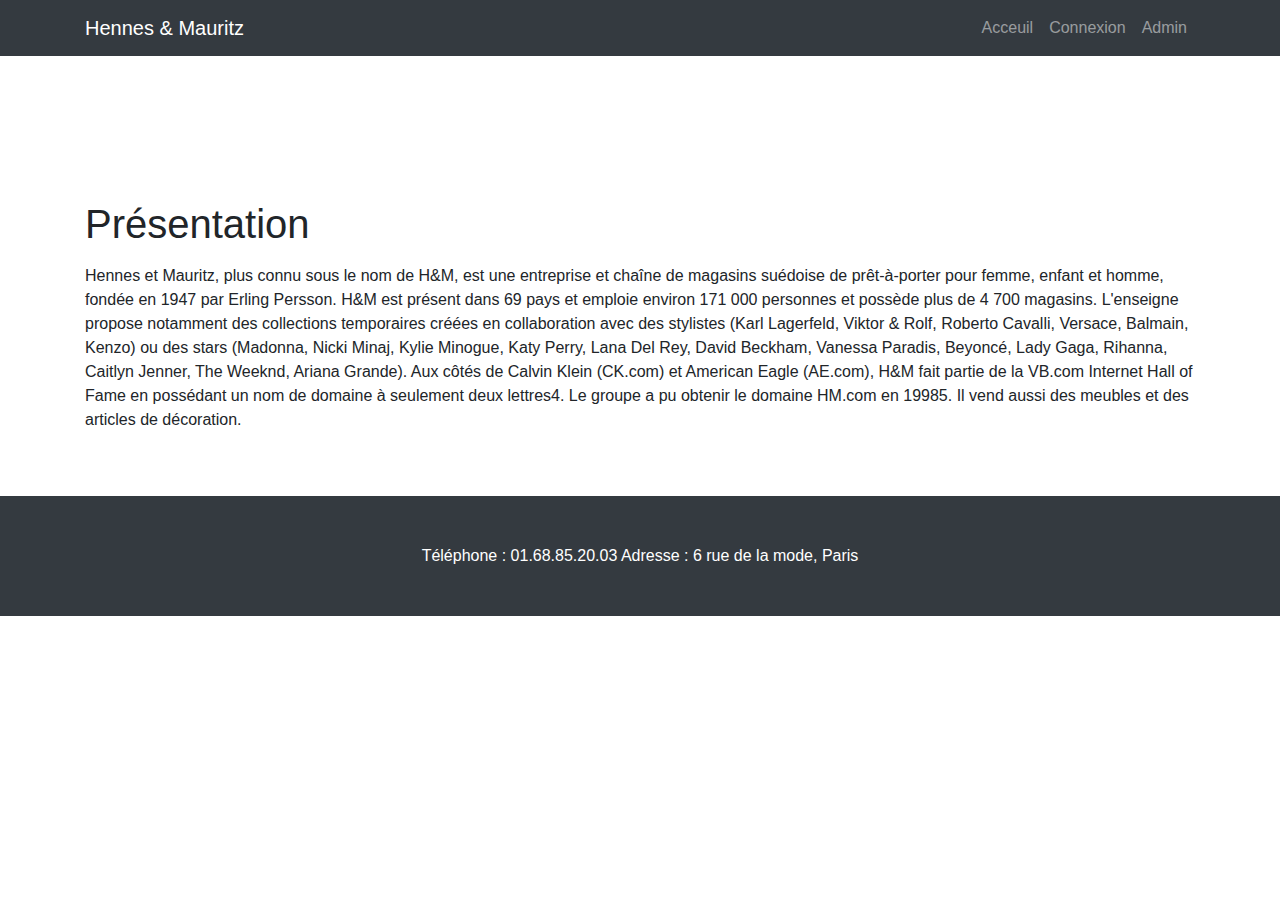
==== Acceuil/index.html @ 0c938d4d "V2...." ====
<html lang="fr">

<head>

  <meta charset="utf-8">
  <meta name="viewport" content="width=device-width, initial-scale=1, shrink-to-fit=no">
  <meta name="description" content="">
  <meta name="author" content="Aurélien PUJOL Antoine Picot">
  <link rel="icon" type="image/ico" href="https://upload.wikimedia.org/wikipedia/commons/thumb/5/53/H%26M-Logo.svg/1200px-H%26M-Logo.svg.png" />
  <title>H&M</title>

  <!-- Bootstrap core CSS -->
  <link href="css/bootstrap.min.css" rel="stylesheet">

  <!-- Custom styles for this template -->
  <link href="css/full-width-pics.css" rel="stylesheet">

</head>

<body>
    
  <!-- Navigation -->
  <nav class="navbar navbar-expand-lg navbar-dark bg-dark fixed-top">
    <div class="container">
      <a class="navbar-brand" href="http://localhost/EcommercePhp/Acceuil/index.html">Hennes & Mauritz</a>
      <button class="navbar-toggler" type="button" data-toggle="collapse" data-target="#navbarResponsive" aria-controls="navbarResponsive" aria-expanded="false" aria-label="Toggle navigation">
        <span class="navbar-toggler-icon"></span>
      </button>
      <div class="collapse navbar-collapse" id="navbarResponsive">
        <ul class="navbar-nav ml-auto">
          <li class="nav-item">
            <a class="nav-link" href="http://localhost/EcommercePhp/Acceuil/index.html">Acceuil</a>
          </li>
          <li class="nav-item">
            <a class="nav-link" href="http://localhost/EcommercePhp/Connexion/Log.php">Connexion</a>
          
          </li>
          <li class="nav-item">
            <a class="nav-link" href="http://localhost/EcommercePhp/Admin/index.html">Admin</a>
          
          </li>
        </ul>
      </div>
    </div>
  </nav>

  <!-- Header - set the background image for the header in the line below -->
  <header class="py-5 bg-image-full" style="background-image: url('http://www.dayblog.fr/wp-content/uploads/2016/09/Toplook.com-une-boutique-en-ligne-specialisee-dans-la-vente-en-gros-de-vetements-et-de-chaussures.jpg');">
    <img class="img-fluid d-block mx-auto" src="https://upload.wikimedia.org/wikipedia/commons/thumb/5/53/H%26M-Logo.svg/1200px-H%26M-Logo.svg.png" alt="">
  </header>

  <!-- Content section -->
  <section class="py-5">
    <div class="container">
      <h1>Présentation</h1>
      <p></p>
      <p> Hennes et Mauritz, plus connu sous le nom de H&M, est une entreprise et chaîne de magasins suédoise de prêt-à-porter pour femme, enfant et homme, fondée en 1947 par Erling Persson.
            H&M est présent dans 69 pays et emploie environ 171 000 personnes et possède plus de 4 700 magasins.
            L'enseigne propose notamment des collections temporaires créées en collaboration avec des stylistes (Karl Lagerfeld, Viktor & Rolf, Roberto Cavalli, Versace, Balmain, Kenzo) ou des stars (Madonna, Nicki Minaj, Kylie Minogue, Katy Perry, Lana Del Rey, David Beckham, Vanessa Paradis, Beyoncé, Lady Gaga, Rihanna, Caitlyn Jenner, The Weeknd, Ariana Grande).
            Aux côtés de Calvin Klein (CK.com) et American Eagle (AE.com), H&M fait partie de la VB.com Internet Hall of Fame en possédant un nom de domaine à seulement deux lettres4. Le groupe a pu obtenir le domaine HM.com en 19985. Il vend aussi des meubles et des articles de décoration.  </p>
    </div>
  </section>
  
  <footer class="py-5 bg-dark">
    <div class="container">
      <p class="m-0 text-center text-white">Téléphone : 01.68.85.20.03          Adresse : 6 rue de la mode, Paris</p>
    </div>
    <!-- /.container -->
  </footer>
</body>

</html>
---- Acceuil/css/full-width-pics.css ----
/*!
 * Start Bootstrap - Full Width Pics (https://startbootstrap.com/template-overviews/full-width-pics)
 * Copyright 2013-2019 Start Bootstrap
 * Licensed under MIT (https://github.com/BlackrockDigital/startbootstrap-full-width-pics/blob/master/LICENSE)
 */
body {
  padding-top: 56px;
}

.bg-image-full {
  background: no-repeat center center scroll;
  -webkit-background-size: cover;
  -moz-background-size: cover;
  background-size: cover;
  -o-background-size: cover;
}
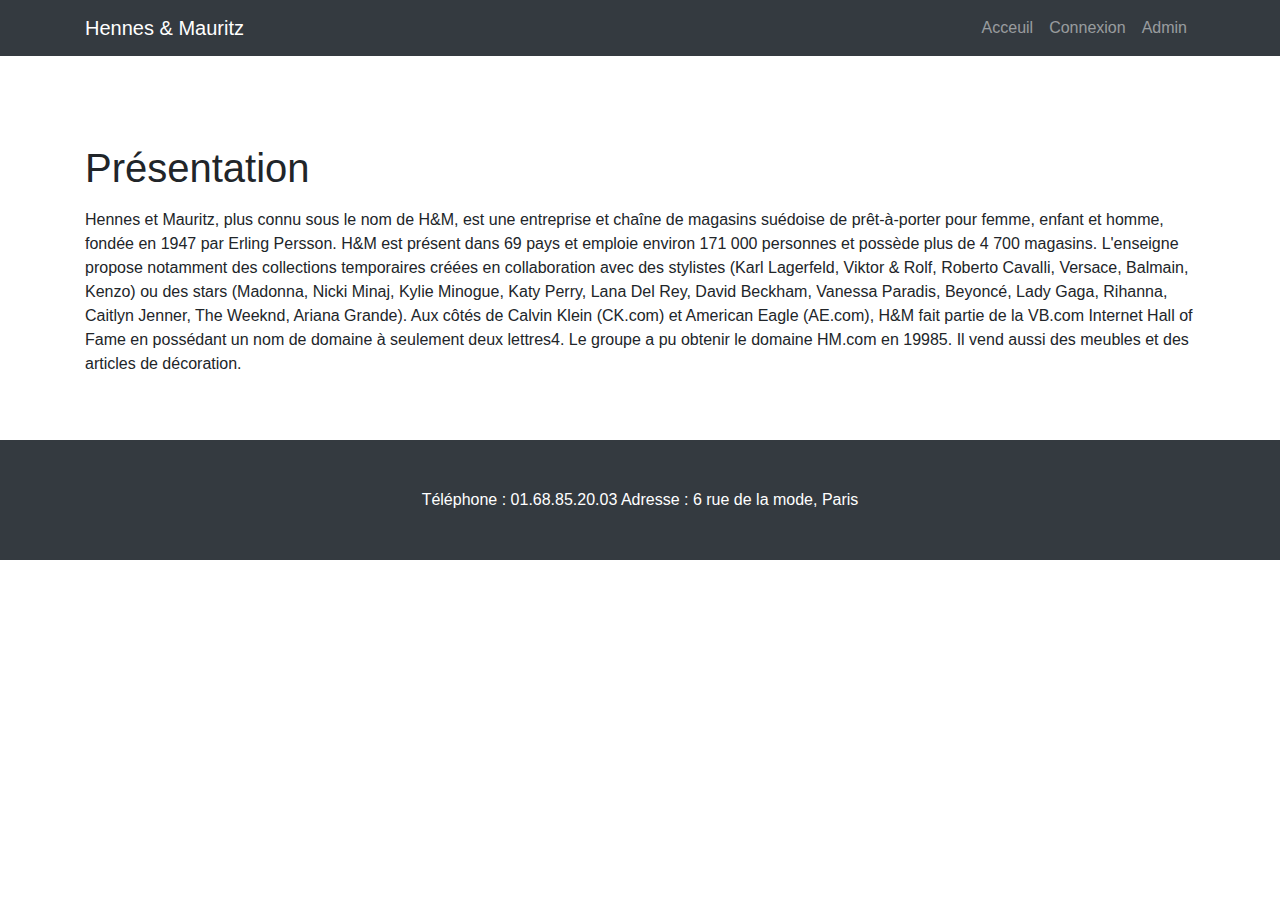
==== commit fde92bea: "Vtest" ====
--- a/Acceuil/index.html
+++ b/Acceuil/index.html
@@ -13,7 +13,7 @@
   <link href="css/bootstrap.min.css" rel="stylesheet">
 
   <!-- Custom styles for this template -->
-  <link href="css/full-width-pics.css" rel="stylesheet">
+  
 
 </head>
 
@@ -32,11 +32,11 @@
             <a class="nav-link" href="http://localhost/EcommercePhp/Acceuil/index.html">Acceuil</a>
           </li>
           <li class="nav-item">
-            <a class="nav-link" href="http://localhost/EcommercePhp/Connexion/Log.php">Connexion</a>
+            <a class="nav-link" href="http://localhost/EcommercePhp/Connexion/Log.html">Connexion</a>
           
           </li>
           <li class="nav-item">
-            <a class="nav-link" href="http://localhost/EcommercePhp/Admin/index.html">Admin</a>
+            <a class="nav-link" href="http://localhost/EcommercePhp/Admin/index.php">Admin</a>
           
           </li>
         </ul>
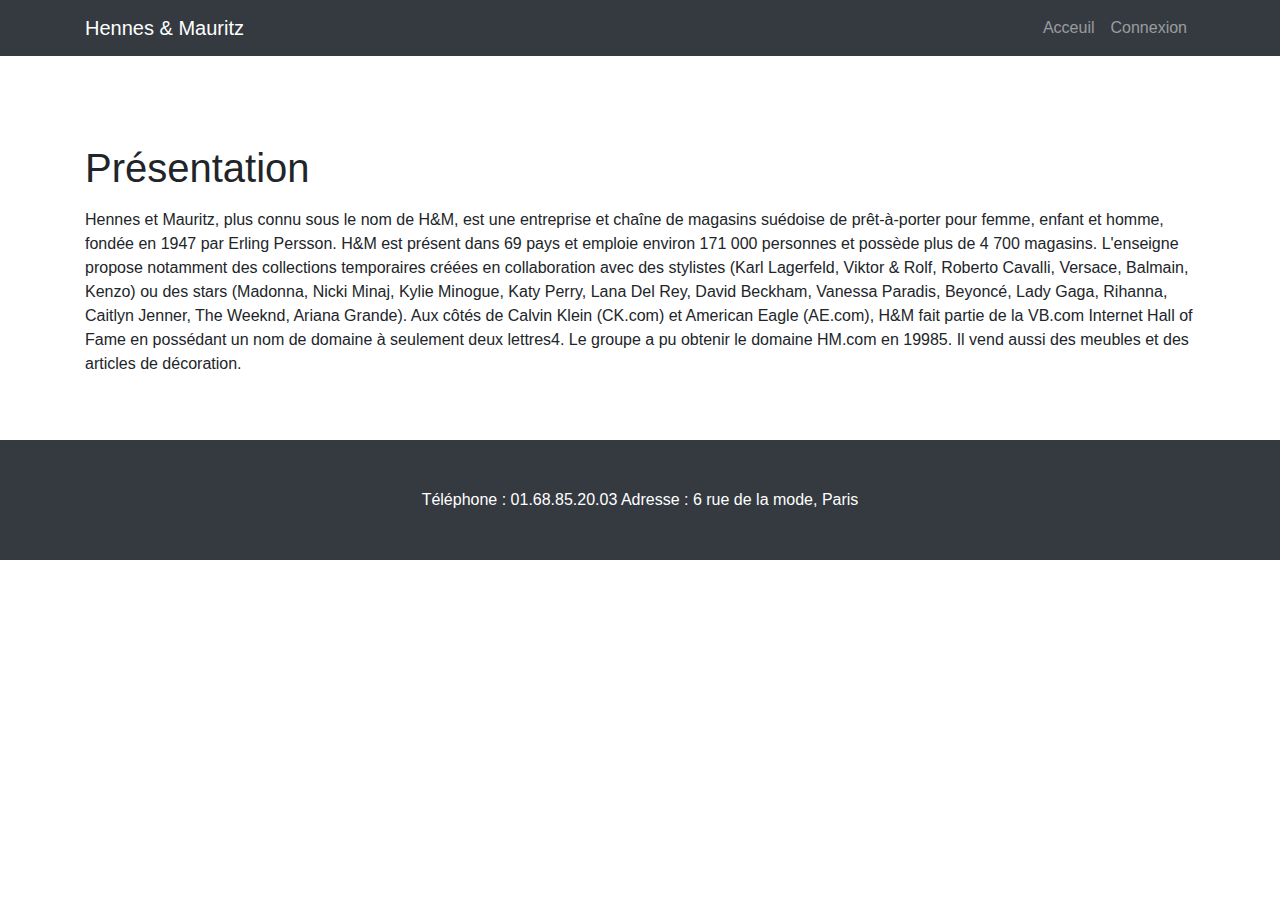
==== commit edafa6cc: "Udapte" ====
--- a/Acceuil/index.html
+++ b/Acceuil/index.html
@@ -1,3 +1,4 @@
+
 <html lang="fr">
 
 <head>
@@ -32,11 +33,9 @@
             <a class="nav-link" href="http://localhost/EcommercePhp/Acceuil/index.html">Acceuil</a>
           </li>
           <li class="nav-item">
-            <a class="nav-link" href="http://localhost/EcommercePhp/Connexion/Log.html">Connexion</a>
+            <a class="nav-link" href="http://localhost/EcommercePhp/Connexion/Log.php">Connexion</a>
           
           </li>
-          <li class="nav-item">
-            <a class="nav-link" href="http://localhost/EcommercePhp/Admin/index.php">Admin</a>
           
           </li>
         </ul>
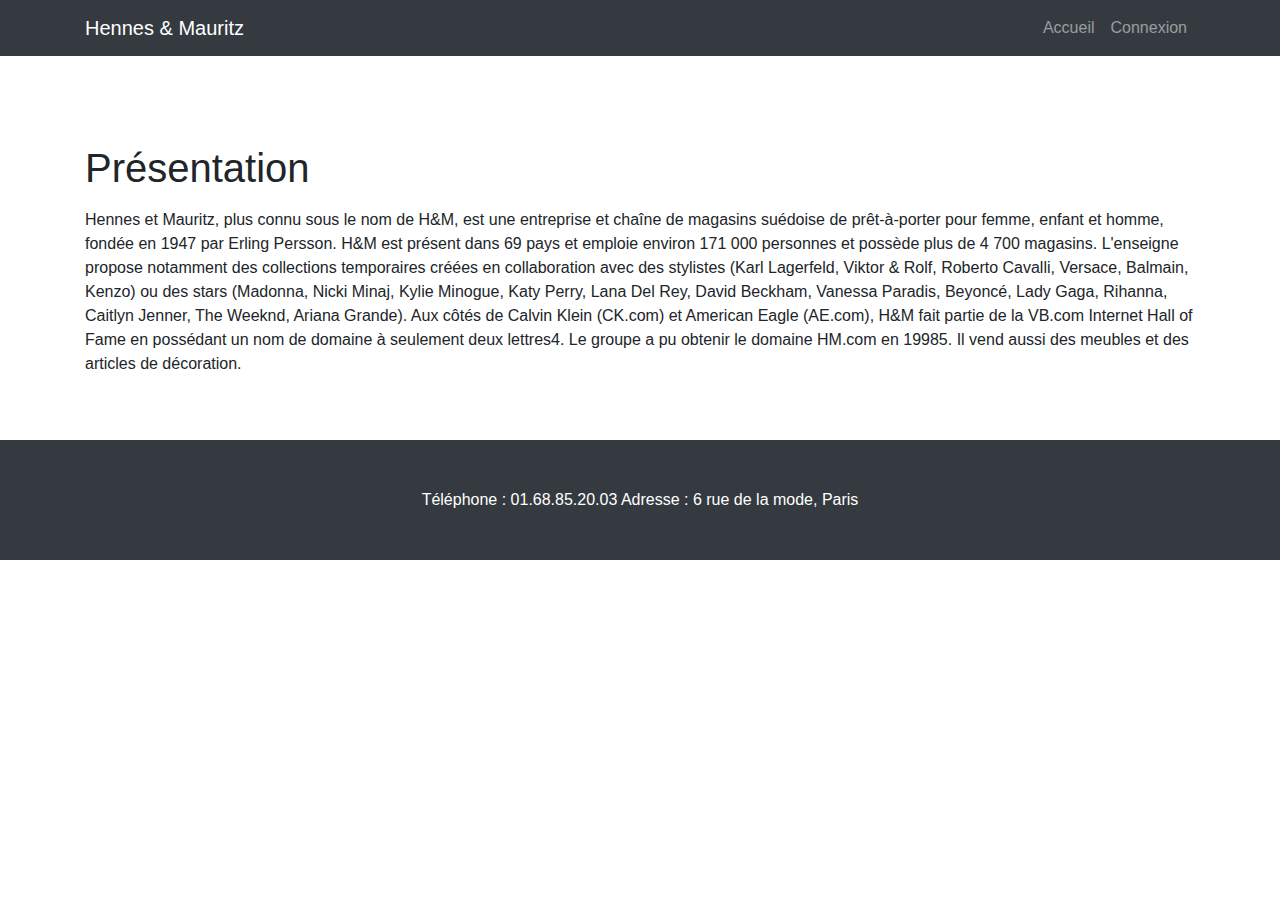
==== commit 48dab065: "Final" ====
--- a/Acceuil/index.html
+++ b/Acceuil/index.html
@@ -30,12 +30,10 @@
       <div class="collapse navbar-collapse" id="navbarResponsive">
         <ul class="navbar-nav ml-auto">
           <li class="nav-item">
-            <a class="nav-link" href="http://localhost/EcommercePhp/Acceuil/index.html">Acceuil</a>
+            <a class="nav-link" href="http://localhost/EcommercePhp/Acceuil/index.html">Accueil</a>
           </li>
           <li class="nav-item">
             <a class="nav-link" href="http://localhost/EcommercePhp/Connexion/Log.php">Connexion</a>
-          
-          </li>
           
           </li>
         </ul>
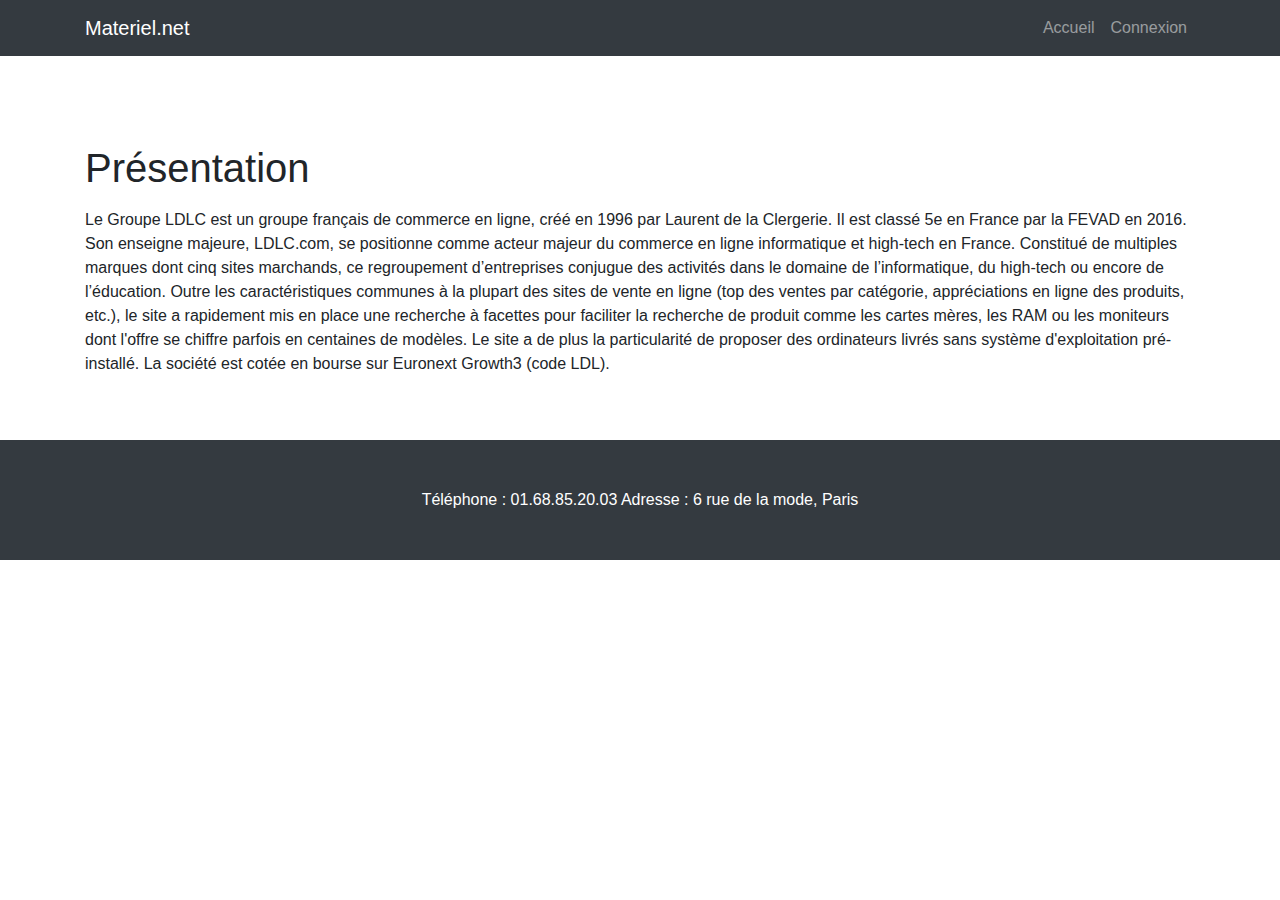
==== commit 43de1c6a: "Alpha" ====
--- a/Acceuil/index.html
+++ b/Acceuil/index.html
@@ -7,8 +7,8 @@
   <meta name="viewport" content="width=device-width, initial-scale=1, shrink-to-fit=no">
   <meta name="description" content="">
   <meta name="author" content="Aurélien PUJOL Antoine Picot">
-  <link rel="icon" type="image/ico" href="https://upload.wikimedia.org/wikipedia/commons/thumb/5/53/H%26M-Logo.svg/1200px-H%26M-Logo.svg.png" />
-  <title>H&M</title>
+    <link rel="icon" type="image/ico" href="https://img.generation-nt.com/logo-materiel-net_040003C501642167.png" />
+  <title>Matériel.net</title>
 
   <!-- Bootstrap core CSS -->
   <link href="css/bootstrap.min.css" rel="stylesheet">
@@ -23,7 +23,7 @@
   <!-- Navigation -->
   <nav class="navbar navbar-expand-lg navbar-dark bg-dark fixed-top">
     <div class="container">
-      <a class="navbar-brand" href="http://localhost/EcommercePhp/Acceuil/index.html">Hennes & Mauritz</a>
+      <a class="navbar-brand" href="http://localhost/EcommercePhp/Acceuil/index.html">Materiel.net</a>
       <button class="navbar-toggler" type="button" data-toggle="collapse" data-target="#navbarResponsive" aria-controls="navbarResponsive" aria-expanded="false" aria-label="Toggle navigation">
         <span class="navbar-toggler-icon"></span>
       </button>
@@ -42,8 +42,8 @@
   </nav>
 
   <!-- Header - set the background image for the header in the line below -->
-  <header class="py-5 bg-image-full" style="background-image: url('http://www.dayblog.fr/wp-content/uploads/2016/09/Toplook.com-une-boutique-en-ligne-specialisee-dans-la-vente-en-gros-de-vetements-et-de-chaussures.jpg');">
-    <img class="img-fluid d-block mx-auto" src="https://upload.wikimedia.org/wikipedia/commons/thumb/5/53/H%26M-Logo.svg/1200px-H%26M-Logo.svg.png" alt="">
+  <header class="py-5 bg-image-full" style="background-image: url('https://blog.materiel.net/wp-content/uploads/2017/09/illustr_qui_sommes_nous_2017.jpg');">
+    <img class="img-fluid d-block mx-auto" src="https://blog.materiel.net/wp-content/uploads/2017/09/illustr_qui_sommes_nous_2017.jpg" alt="">
   </header>
 
   <!-- Content section -->
@@ -51,10 +51,10 @@
     <div class="container">
       <h1>Présentation</h1>
       <p></p>
-      <p> Hennes et Mauritz, plus connu sous le nom de H&M, est une entreprise et chaîne de magasins suédoise de prêt-à-porter pour femme, enfant et homme, fondée en 1947 par Erling Persson.
-            H&M est présent dans 69 pays et emploie environ 171 000 personnes et possède plus de 4 700 magasins.
-            L'enseigne propose notamment des collections temporaires créées en collaboration avec des stylistes (Karl Lagerfeld, Viktor & Rolf, Roberto Cavalli, Versace, Balmain, Kenzo) ou des stars (Madonna, Nicki Minaj, Kylie Minogue, Katy Perry, Lana Del Rey, David Beckham, Vanessa Paradis, Beyoncé, Lady Gaga, Rihanna, Caitlyn Jenner, The Weeknd, Ariana Grande).
-            Aux côtés de Calvin Klein (CK.com) et American Eagle (AE.com), H&M fait partie de la VB.com Internet Hall of Fame en possédant un nom de domaine à seulement deux lettres4. Le groupe a pu obtenir le domaine HM.com en 19985. Il vend aussi des meubles et des articles de décoration.  </p>
+      <p> Le Groupe LDLC est un groupe français de commerce en ligne, créé en 1996 par Laurent de la Clergerie. Il est classé 5e en France par la FEVAD en 2016. Son enseigne majeure, LDLC.com, se positionne comme acteur majeur du commerce en ligne informatique et high-tech en France. Constitué de multiples marques dont cinq sites marchands, ce regroupement d’entreprises conjugue des activités dans le domaine de l’informatique, du high-tech ou encore de l’éducation.
+            Outre les caractéristiques communes à la plupart des sites de vente en ligne (top des ventes par catégorie, appréciations en ligne des produits, etc.), le site a rapidement mis en place une recherche à facettes pour faciliter la recherche de produit comme les cartes mères, les RAM ou les moniteurs dont l'offre se chiffre parfois en centaines de modèles. Le site a de plus la particularité de proposer des ordinateurs livrés sans système d'exploitation pré-installé.
+            La société est cotée en bourse sur Euronext Growth3 (code LDL). </p>
+    
     </div>
   </section>
   
